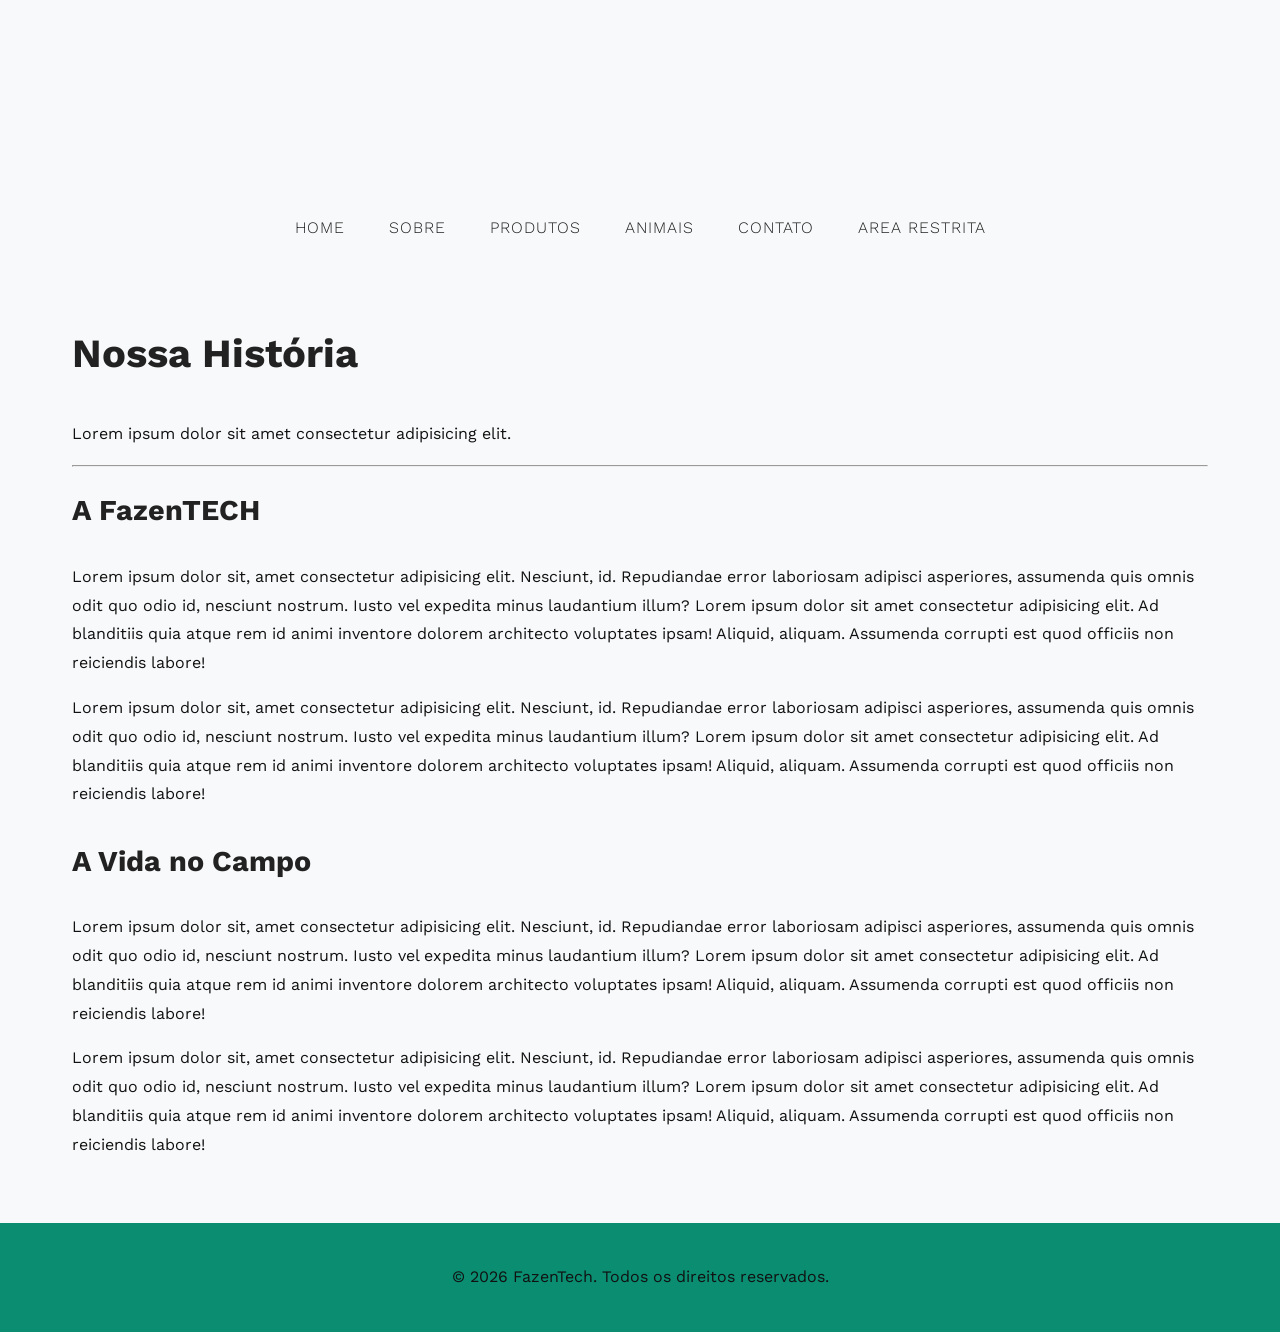
==== about.html @ 0803756f ":hammer: refactor: all respective pages" ====
<!doctype html>
<html lang="pt-BR">
  <head>
    <meta charset="UTF-8" />
    <meta name="viewport" content="width=device-width, initial-scale=1.0" />
    <link rel="stylesheet" href="css/style.css" />
    <title>FazenTECH</title>
  </head>

  <body>
    <header></header>
    <nav>
      <a href="/index.html">home</a>
      <a href="/about.html">sobre</a>
      <a href="/products.html">produtos</a>
      <a href="/animals.html">animais</a>
      <a href="/contact.html">contato</a>
      <a href="/login.html">area restrita</a>
    </nav>
    <main>
      <section>
        <h1>Nossa História</h1>
        <p>Lorem ipsum dolor sit amet consectetur adipisicing elit.</p>
        <hr />
        <h2>A FazenTECH</h2>
        <p>
          Lorem ipsum dolor sit, amet consectetur adipisicing elit. Nesciunt,
          id. Repudiandae error laboriosam adipisci asperiores, assumenda quis
          omnis odit quo odio id, nesciunt nostrum. Iusto vel expedita minus
          laudantium illum? Lorem ipsum dolor sit amet consectetur adipisicing
          elit. Ad blanditiis quia atque rem id animi inventore dolorem
          architecto voluptates ipsam! Aliquid, aliquam. Assumenda corrupti est
          quod officiis non reiciendis labore!
        </p>
        <p>
          Lorem ipsum dolor sit, amet consectetur adipisicing elit. Nesciunt,
          id. Repudiandae error laboriosam adipisci asperiores, assumenda quis
          omnis odit quo odio id, nesciunt nostrum. Iusto vel expedita minus
          laudantium illum? Lorem ipsum dolor sit amet consectetur adipisicing
          elit. Ad blanditiis quia atque rem id animi inventore dolorem
          architecto voluptates ipsam! Aliquid, aliquam. Assumenda corrupti est
          quod officiis non reiciendis labore!
        </p>
				<h2>A Vida no Campo	</h2>
        <p>
          Lorem ipsum dolor sit, amet consectetur adipisicing elit. Nesciunt,
          id. Repudiandae error laboriosam adipisci asperiores, assumenda quis
          omnis odit quo odio id, nesciunt nostrum. Iusto vel expedita minus
          laudantium illum? Lorem ipsum dolor sit amet consectetur adipisicing
          elit. Ad blanditiis quia atque rem id animi inventore dolorem
          architecto voluptates ipsam! Aliquid, aliquam. Assumenda corrupti est
          quod officiis non reiciendis labore!
        </p>
        <p>
          Lorem ipsum dolor sit, amet consectetur adipisicing elit. Nesciunt,
          id. Repudiandae error laboriosam adipisci asperiores, assumenda quis
          omnis odit quo odio id, nesciunt nostrum. Iusto vel expedita minus
          laudantium illum? Lorem ipsum dolor sit amet consectetur adipisicing
          elit. Ad blanditiis quia atque rem id animi inventore dolorem
          architecto voluptates ipsam! Aliquid, aliquam. Assumenda corrupti est
          quod officiis non reiciendis labore!
        </p>
      </section>
    </main>
    <footer>
      <p>&copy; 2026 FazenTech. Todos os direitos reservados.</p>
    </footer>
  </body>
</html>
---- css/style.css ----
@import url("./reset.css");
@import url("./variables.css");
@import url("./typography.css");
@import url("./layout.css");
@import url("./components.css");

body {
  font-family: "Work Sans", sans-serif;
  font-weight: 300;
  background-color: var(--background-color);
  color: var(--text-color);

  min-height: 100vh;
  display: flex;
  flex-direction: column;
}

header {
  height: 200px;

  background-image: url("../assets/img/cafe.png");
  background-size: cover;
  background-position: center;
  background-repeat: no-repeat;
}

nav {
  display: flex;
  justify-content: center;
  align-items: center;
  gap: 1.5rem;
  padding: 1rem;
}

a {
  color: var(--text-color);
  text-decoration: none;
  text-transform: uppercase;
  letter-spacing: 1px;
  transition: color var(--transition);
  margin: 0 10px 0 10px;
}

a:hover {
  color: var(--primary-color);
}

main {
  max-width: 1200px;
  margin: 0 auto;
  padding: 2rem;
  flex: 1;
}

section {
  padding: 1em 0;
}

h1,
h2 {
  color: #222;
  padding: 0.5em 0;
}

p {
  color: #111;
  font-weight: 400;
  margin: 1em 0;
  font-size: 1rem;
  line-height: 1.8;
}

ol,
ul {
  list-style: none;
  font-weight: 500;
}

table {
  width: 100%;
  border-collapse: collapse;
}

th,
td {
  border: 1px solid #ddd;
  padding: 0.75rem;
}

th {
  background-color: var(--primary-color);
  color: white;
}

h1 {
  font-size: 2.5rem;
}

h2 {
  font-size: 1.8rem;
}

footer {
  text-align: center;
  padding: 1.5rem;
  background-color: var(--primary-color);
  color: white;
}
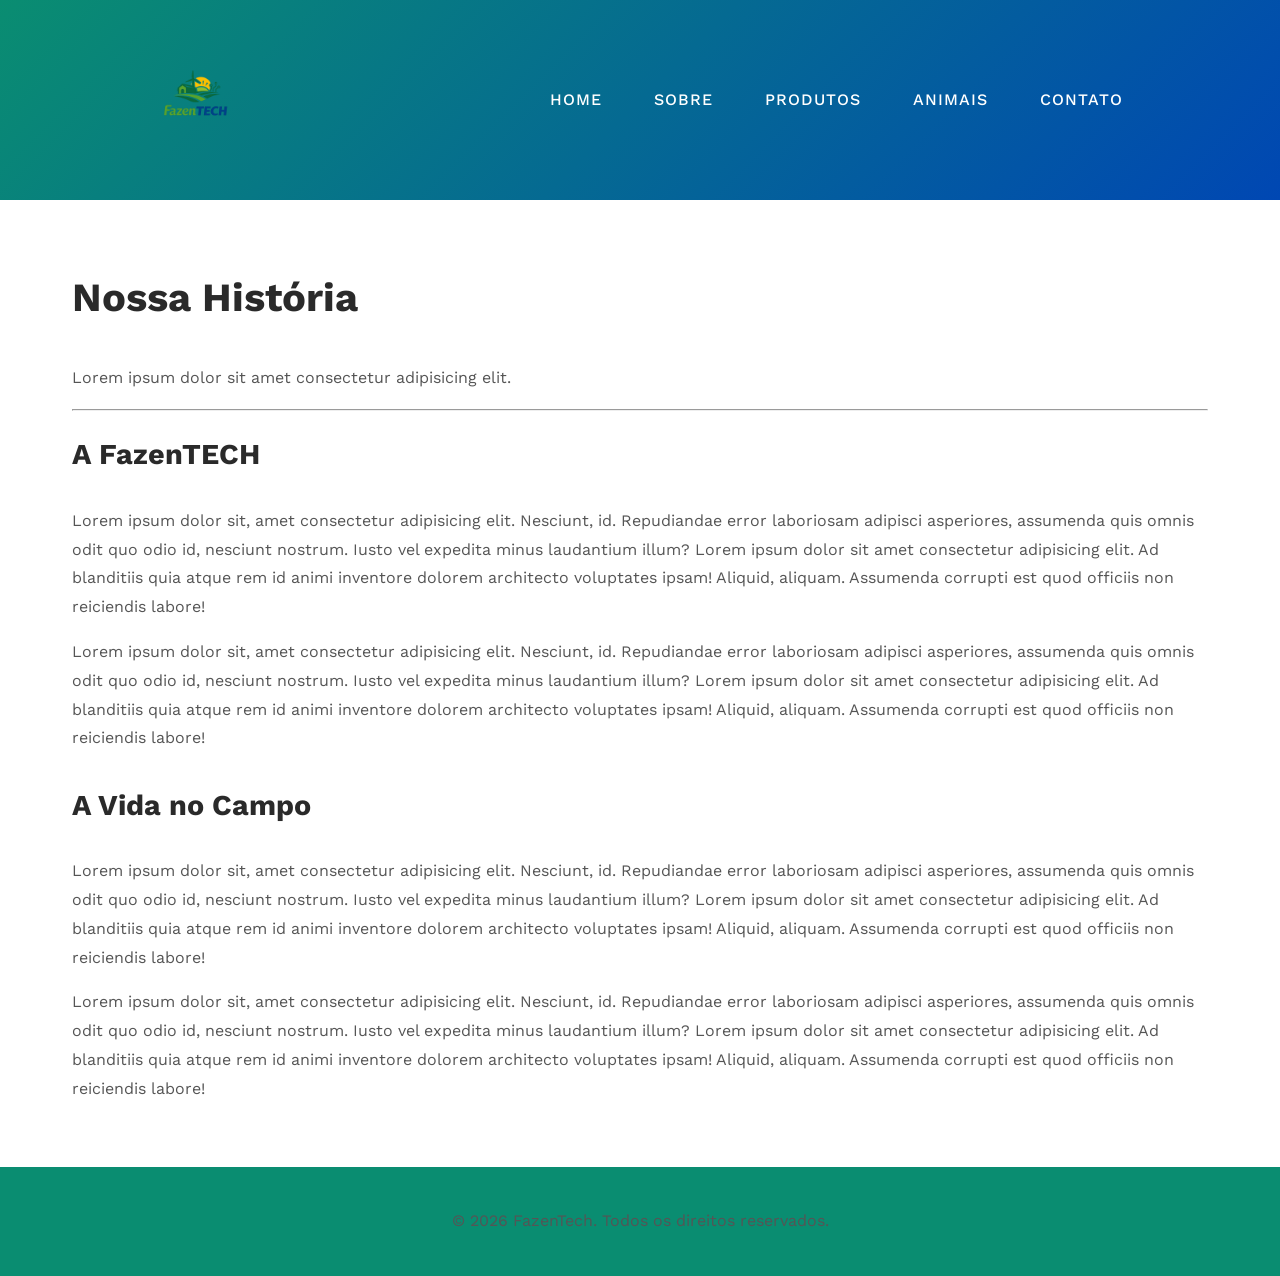
==== commit 8348d359: ":hammer: refactor: change variables and add color schema" ====
--- a/about.html
+++ b/about.html
@@ -8,14 +8,18 @@
   </head>
 
   <body>
-    <header></header>
-    <nav>
-      <a href="/index.html">home</a>
-      <a href="/about.html">sobre</a>
-      <a href="/products.html">produtos</a>
-      <a href="/animals.html">animais</a>
-      <a href="/contact.html">contato</a>
-      <a href="/login.html">area restrita</a>
+    <header>
+      <img src="assets/img/fazentech-logo.png" alt="FazenTECH Logo" width="100">
+      <nav>
+        <ul>
+          <li><a href="index.html">home</a></li>
+          <li><a href="about.html">sobre</a></li>
+          <li><a href="products.html">produtos</a></li>
+          <li><a href="animals.html">animais</a></li>
+          <li><a href="contact.html">contato</a></li>
+        </ul>
+      </nav>
+    </header>
     </nav>
     <main>
       <section>
--- a/css/style.css
+++ b/css/style.css
@@ -7,9 +7,6 @@
 body {
   font-family: "Work Sans", sans-serif;
   font-weight: 300;
-  background-color: var(--background-color);
-  color: var(--text-color);
-
   min-height: 100vh;
   display: flex;
   flex-direction: column;
@@ -17,23 +14,35 @@
 
 header {
   height: 200px;
+  display: flex;
+  justify-content: space-around;
+  align-items: center;
 
-  background-image: url("../assets/img/cafe.png");
-  background-size: cover;
-  background-position: center;
-  background-repeat: no-repeat;
+  background: linear-gradient(
+    135deg,
+    var(--primary-color),
+    var(--secondary-color)
+  );
+  color: var(--surface-color);
 }
 
-nav {
+.btn {
+  background-color: var(--primary-color);
+  color: white;
+}
+
+.btn:hover {
+  background-color: var(--green-dark);
+}
+
+nav ul {
   display: flex;
   justify-content: center;
-  align-items: center;
-  gap: 1.5rem;
-  padding: 1rem;
+  gap: 2rem;
 }
 
 a {
-  color: var(--text-color);
+  color: var(--surface-color);
   text-decoration: none;
   text-transform: uppercase;
   letter-spacing: 1px;
@@ -42,7 +51,7 @@
 }
 
 a:hover {
-  color: var(--primary-color);
+  color: var(--secondary-color);
 }
 
 main {
@@ -52,18 +61,22 @@
   flex: 1;
 }
 
+.hero h2 {
+  color: var(--accent-color);
+}
+
 section {
   padding: 1em 0;
 }
 
 h1,
 h2 {
-  color: #222;
+  color: var(--text-color);
   padding: 0.5em 0;
 }
 
 p {
-  color: #111;
+  color: var(--text-light);
   font-weight: 400;
   margin: 1em 0;
   font-size: 1rem;
@@ -89,7 +102,7 @@
 
 th {
   background-color: var(--primary-color);
-  color: white;
+  color: var(--surface-color);
 }
 
 h1 {
@@ -104,5 +117,5 @@
   text-align: center;
   padding: 1.5rem;
   background-color: var(--primary-color);
-  color: white;
-}+  color: var(--surface-color);
+}
